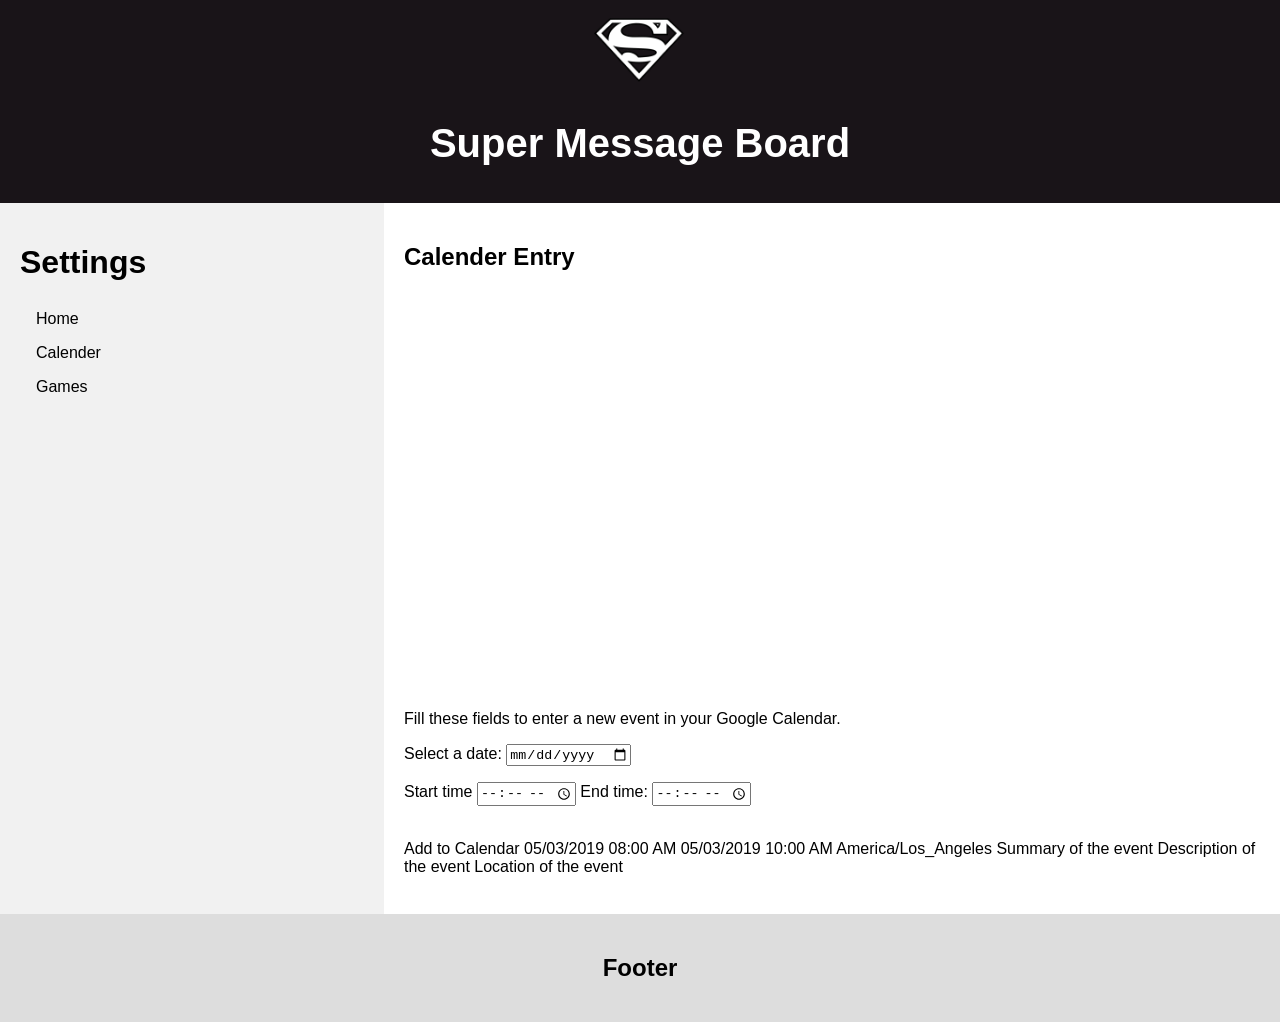
==== supercalenderpage.html @ 597630e3 "new" ====
<!DOCTYPE html>
<html lang="en">
<head>
<title>Super Message Board</title>
<meta charset="UTF-8">
<meta name="viewport" content="width=device-width, initial-scale=1">

<style>
* {
  box-sizing: border-box;
}

body {
  font-family: Arial, Helvetica, sans-serif;
  margin: 0;
}

/* Style the header */
.header {
  padding: 10px;
  text-align: center;
  background: #191418;
  color: white;
}

/* Increase the font size of the h1 element */
.header h1 {
  font-size: 40px;
}

/* Style the top navigation bar */
.navbar {
  overflow: hidden;
  background-color: #333;
}

/* Style the navigation bar links */
ul {
  list-style-type: none;
  margin: 0;
  padding: 0;
  width: 200px;
  background-color: #f1f1f1;
}

li a {
  display: block;
  color: #000;
  padding: 8px 16px;
  text-decoration: none;
}

/* Change the link color on hover */
li a:hover {
  background-color: #555;
  color: white;
}

/* Column container */
.row {  
  display: flex;
  flex-wrap: wrap;
}

/* Create two unequal columns that sits next to each other */
/* Sidebar/left column */
.side {
  flex: 30%;
  background-color: #f1f1f1;
  padding: 20px;
}

/* Main column */
.main {   
  flex: 70%;
  background-color: white;
  padding: 20px;
}

/* Fake image, just for this example */
.fakeimg {
  background-color: #aaa;
  width: 100%;
  padding: 20px;
}

/* Footer */
.footer {
  padding: 20px;
  text-align: center;
  background: #ddd;
}

/* Responsive layout - when the screen is less than 700px wide, make the two columns stack on top of each other instead of next to each other */
@media screen and (max-width: 700px) {
  .row {   
    flex-direction: column;
  }
}

/* Responsive layout - when the screen is less than 400px wide, make the navigation links stack on top of each other instead of next to each other */
@media screen and (max-width: 400px) {
  .navbar a {
    float: none;
    width:100%;
  }
}
body
{
 width:100%;
 margin:0 auto;
 padding:0px;
 font-family:helvetica;
 background-color:#0B3861;
}

#output_image
{
 width:256px;
 height:256px;
}
    
</style>
<script type="text/javascript" src="https://addevent.com/libs/atc/1.6.1/atc.min.js" async defer></script>
<script type= "text/javascript">
         function preview_image(event) {
             var reader = new FileReader();
             reader.onload = function(){
                 var output = document.getElementById('output_image');
                 output.src = reader.result;
             }
             reader.readAsDataURL(event.target.files[0]);
         }
</script>
</head>
<body>

<div class="header">
  <img src="images/maxresdefault.png" alt="superlogo" width="150"
         height="80">
  <h1>Super Message Board</h1>
</div>


<div class="row">
  <div class="side">
    <h1>Settings</h1>

    <ul>
      <li><a href="superfrontpage.html">Home</a></li>
      <li><a href="supercalenderpage.html">Calender</a></li>
      <li><a href="#about">Games</a></li>
    </ul>
  </div>
  <div class="main">
    <h2>Calender Entry</h2>
      <iframe src="https://calendar.google.com/calendar/embed?title=Message%20Board%20Calender&amp;showPrint=0&amp;showTz=0&amp;height=400&amp;wkst=1&amp;bgcolor=%23FFFFFF&amp;src=zperis%40gmail.com&amp;color=%2329527A&amp;ctz=America%2FNew_York" style="border-width:0" width="400" height="400" frameborder="0" scrolling="no"></iframe>
      <br>
      <p>Fill these fields to enter a new event in your Google Calendar.</p>
    <p><label>Select a date: <input type="date" id="date"></label></p>
    <p><label>Start time <input type="time" id="start"></label>
       <label>End time: <input type="time" id="end"></label>
    </p>
      <br>
      <div title="Add to Calendar" class="addeventatc">
    Add to Calendar
        <span class="start">05/03/2019 08:00 AM</span>
    <span class="end">05/03/2019 10:00 AM</span>
    <span class="timezone">America/Los_Angeles</span>
    <span class="title">Summary of the event</span>
    <span class="description">Description of the event</span>
    <span class="location">Location of the event</span>
      </div>
    <br>
  </div>
</div>

<div class="footer">
  <h2>Footer</h2>
</div>

</body>
</html>
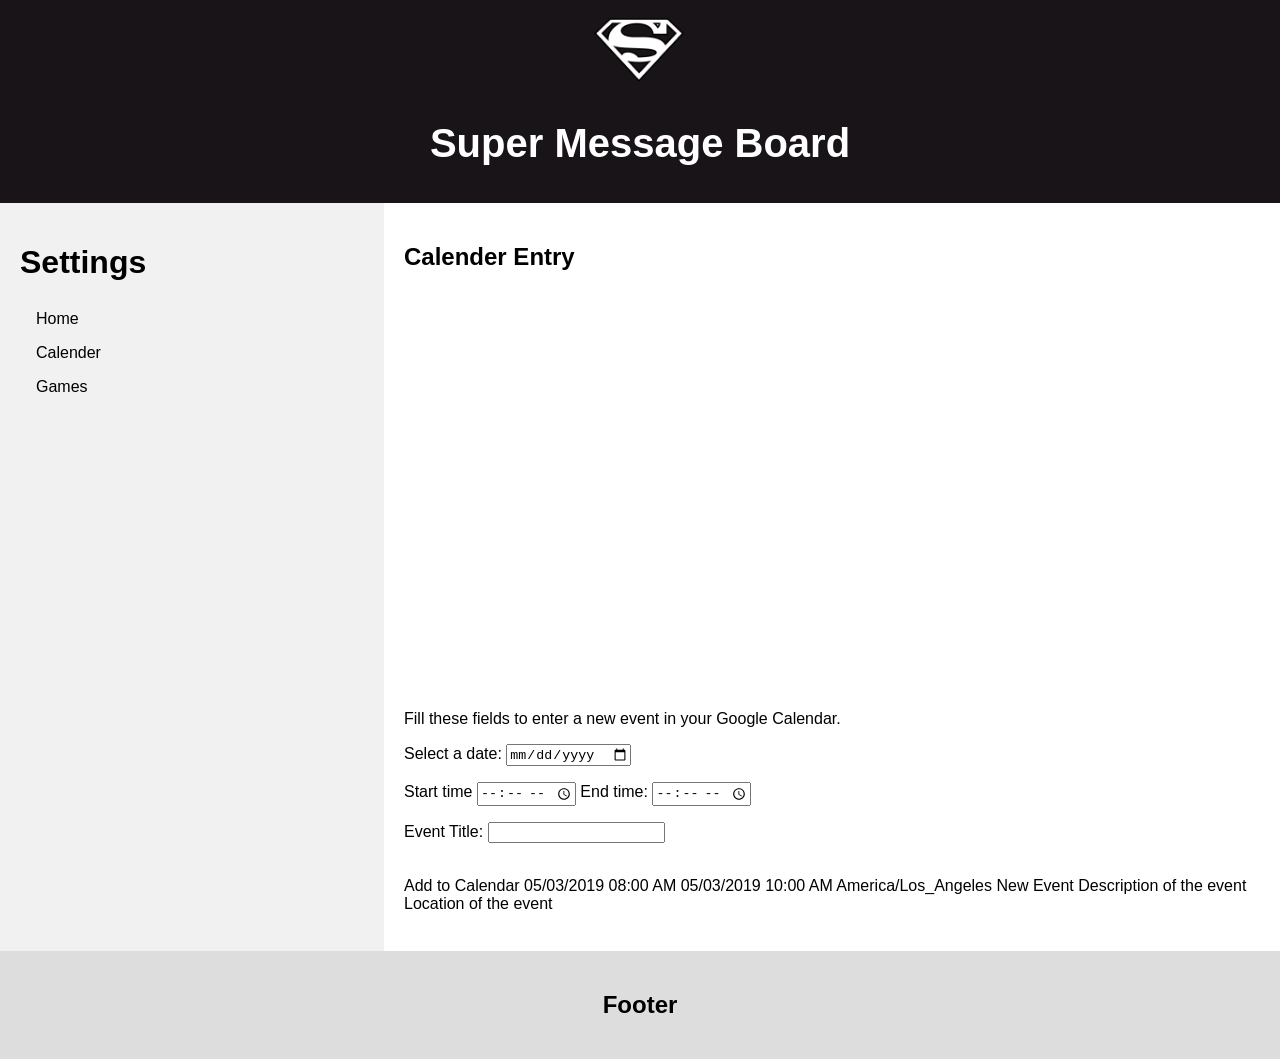
==== commit 83d305a6: "Calender integration" ====
--- a/supercalenderpage.html
+++ b/supercalenderpage.html
@@ -123,14 +123,56 @@
 </style>
 <script type="text/javascript" src="https://addevent.com/libs/atc/1.6.1/atc.min.js" async defer></script>
 <script type= "text/javascript">
-         function preview_image(event) {
-             var reader = new FileReader();
-             reader.onload = function(){
-                 var output = document.getElementById('output_image');
-                 output.src = reader.result;
-             }
-             reader.readAsDataURL(event.target.files[0]);
-         }
+    var addButton = document.getElementById('addToCalendar');
+    addeventatc.register('button-click', function(obj){
+      var userChoices = getUserInput();
+      console.log(userChoices);
+      if (userChoices) 
+        createEvent(userChoices);
+    }
+
+    function getUserInput(){
+
+      var date = document.querySelector("#date").value;
+      var startTime = document.querySelector("#start").value;
+      var endTime = document.querySelector("#end").value;
+      var eventDesc = document.querySelector("#event").value;
+
+      // check input values, they should not be empty
+      if (date=="" || startTime=="" || endTime=="" || eventDesc==""){
+        alert("All your input fields should have a meaningful value.");
+        return
+      }
+      else return {'date': date, 'startTime': startTime, 'endTime': endTime,
+                   'eventTitle': eventDesc}
+    }
+
+
+    // Make an API call to create an event.  Give feedback to user.
+    function createEvent(eventData) {
+      // First create resource that will be send to server.
+        var resource = {
+            "summary": eventData.eventTitle,
+            "start": {
+              "dateTime": new Date(eventData.date + " " + eventData.startTime).toISOString()
+            },
+            "end": {
+              "dateTime": new Date(eventData.date + " " + eventData.endTime).toISOString()
+              }
+            };
+        
+        document.getElementById('caltitle').innerHTML = resource.summary;
+        document.getElementById('calstart').innerHTML = eventData.date + " " + eventData.startTime;
+        document.getElementById('calend').innerHTML = eventData.date + " " + eventData.endTime;
+        document.getElementById('calzone').innerHTML = Intl.DateTimeFormat().resolvedOptions().timeZone;
+        
+
+        // execute the request and do something with response
+        request.execute(function(resp) {
+          console.log(resp);
+          alert("Your event was added to the calendar.");
+        });
+    });
 </script>
 </head>
 <body>
@@ -147,9 +189,9 @@
     <h1>Settings</h1>
 
     <ul>
-      <li><a href="superfrontpage.html">Home</a></li>
+      <li><a href="index.html">Home</a></li>
       <li><a href="supercalenderpage.html">Calender</a></li>
-      <li><a href="#about">Games</a></li>
+      <li><a href="supergames.html">Games</a></li>
     </ul>
   </div>
   <div class="main">
@@ -161,15 +203,16 @@
     <p><label>Start time <input type="time" id="start"></label>
        <label>End time: <input type="time" id="end"></label>
     </p>
+    <p><label>Event Title: <input type="text" id="event"></label></p>
       <br>
       <div title="Add to Calendar" class="addeventatc">
     Add to Calendar
-        <span class="start">05/03/2019 08:00 AM</span>
-    <span class="end">05/03/2019 10:00 AM</span>
-    <span class="timezone">America/Los_Angeles</span>
-    <span class="title">Summary of the event</span>
-    <span class="description">Description of the event</span>
-    <span class="location">Location of the event</span>
+        <span class="start" id = "calstart">05/03/2019 08:00 AM</span>
+        <span class="end" id = "calend">05/03/2019 10:00 AM</span>
+        <span class="timezone" id = "calzone">America/Los_Angeles</span>
+        <span class="title" id = "caltitle">New Event</span>
+        <span class="description" id = "caldesc">Description of the event</span>
+        <span class="location" id = "calloc">Location of the event</span>
       </div>
     <br>
   </div>
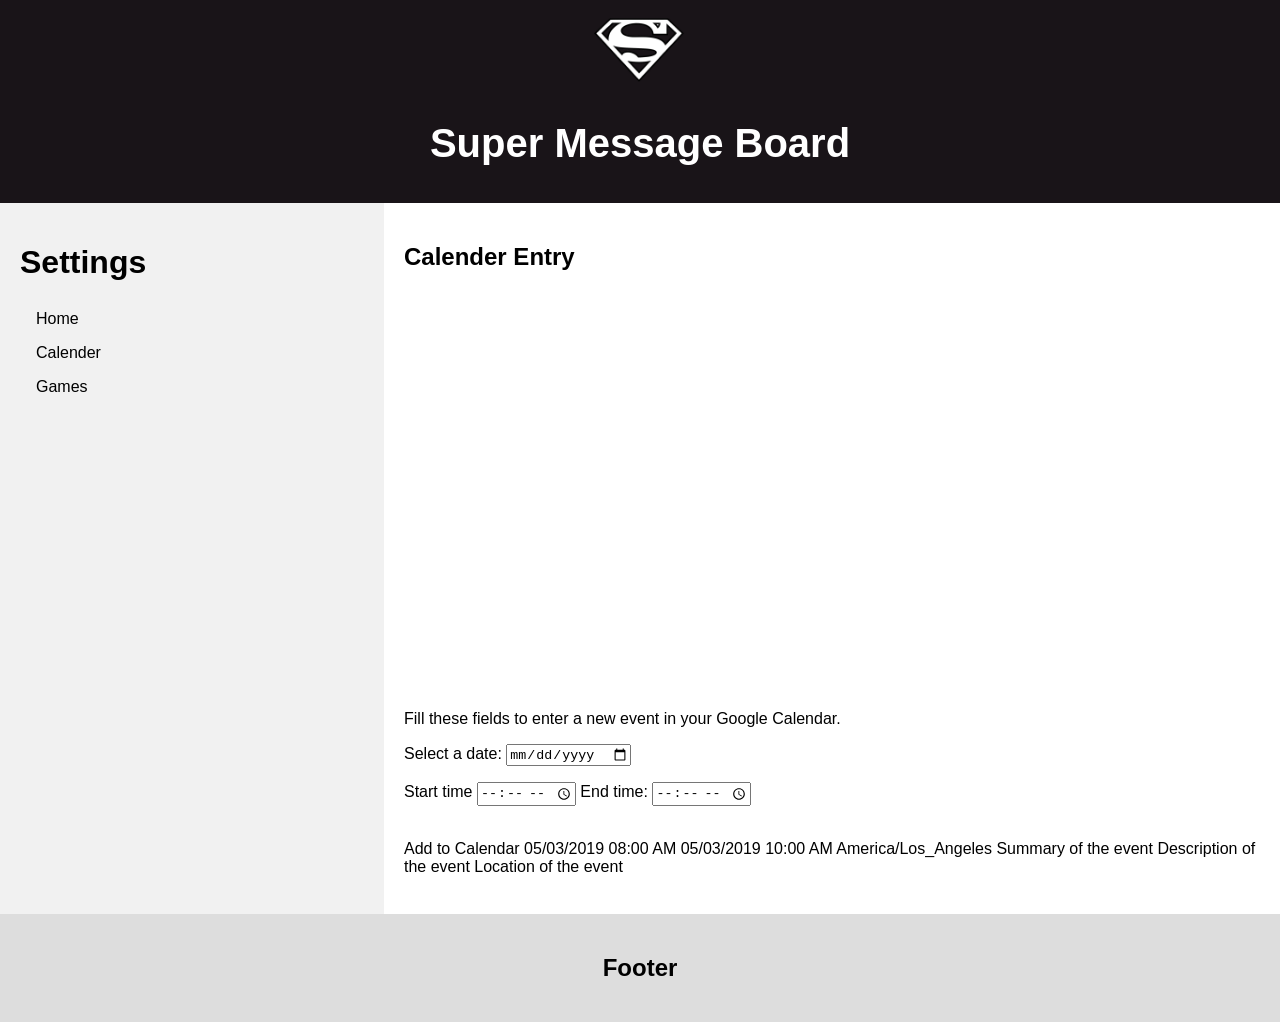
==== commit 7fba40ed: "prat code" ====
--- a/supercalenderpage.html
+++ b/supercalenderpage.html
@@ -123,56 +123,14 @@
 </style>
 <script type="text/javascript" src="https://addevent.com/libs/atc/1.6.1/atc.min.js" async defer></script>
 <script type= "text/javascript">
-    var addButton = document.getElementById('addToCalendar');
-    addeventatc.register('button-click', function(obj){
-      var userChoices = getUserInput();
-      console.log(userChoices);
-      if (userChoices) 
-        createEvent(userChoices);
-    }
-
-    function getUserInput(){
-
-      var date = document.querySelector("#date").value;
-      var startTime = document.querySelector("#start").value;
-      var endTime = document.querySelector("#end").value;
-      var eventDesc = document.querySelector("#event").value;
-
-      // check input values, they should not be empty
-      if (date=="" || startTime=="" || endTime=="" || eventDesc==""){
-        alert("All your input fields should have a meaningful value.");
-        return
-      }
-      else return {'date': date, 'startTime': startTime, 'endTime': endTime,
-                   'eventTitle': eventDesc}
-    }
-
-
-    // Make an API call to create an event.  Give feedback to user.
-    function createEvent(eventData) {
-      // First create resource that will be send to server.
-        var resource = {
-            "summary": eventData.eventTitle,
-            "start": {
-              "dateTime": new Date(eventData.date + " " + eventData.startTime).toISOString()
-            },
-            "end": {
-              "dateTime": new Date(eventData.date + " " + eventData.endTime).toISOString()
-              }
-            };
-        
-        document.getElementById('caltitle').innerHTML = resource.summary;
-        document.getElementById('calstart').innerHTML = eventData.date + " " + eventData.startTime;
-        document.getElementById('calend').innerHTML = eventData.date + " " + eventData.endTime;
-        document.getElementById('calzone').innerHTML = Intl.DateTimeFormat().resolvedOptions().timeZone;
-        
-
-        // execute the request and do something with response
-        request.execute(function(resp) {
-          console.log(resp);
-          alert("Your event was added to the calendar.");
-        });
-    });
+         function preview_image(event) {
+             var reader = new FileReader();
+             reader.onload = function(){
+                 var output = document.getElementById('output_image');
+                 output.src = reader.result;
+             }
+             reader.readAsDataURL(event.target.files[0]);
+         }
 </script>
 </head>
 <body>
@@ -189,9 +147,9 @@
     <h1>Settings</h1>
 
     <ul>
-      <li><a href="index.html">Home</a></li>
+      <li><a href="superfrontpage.html">Home</a></li>
       <li><a href="supercalenderpage.html">Calender</a></li>
-      <li><a href="supergames.html">Games</a></li>
+      <li><a href="#about">Games</a></li>
     </ul>
   </div>
   <div class="main">
@@ -203,16 +161,15 @@
     <p><label>Start time <input type="time" id="start"></label>
        <label>End time: <input type="time" id="end"></label>
     </p>
-    <p><label>Event Title: <input type="text" id="event"></label></p>
       <br>
       <div title="Add to Calendar" class="addeventatc">
     Add to Calendar
-        <span class="start" id = "calstart">05/03/2019 08:00 AM</span>
-        <span class="end" id = "calend">05/03/2019 10:00 AM</span>
-        <span class="timezone" id = "calzone">America/Los_Angeles</span>
-        <span class="title" id = "caltitle">New Event</span>
-        <span class="description" id = "caldesc">Description of the event</span>
-        <span class="location" id = "calloc">Location of the event</span>
+        <span class="start">05/03/2019 08:00 AM</span>
+    <span class="end">05/03/2019 10:00 AM</span>
+    <span class="timezone">America/Los_Angeles</span>
+    <span class="title">Summary of the event</span>
+    <span class="description">Description of the event</span>
+    <span class="location">Location of the event</span>
       </div>
     <br>
   </div>
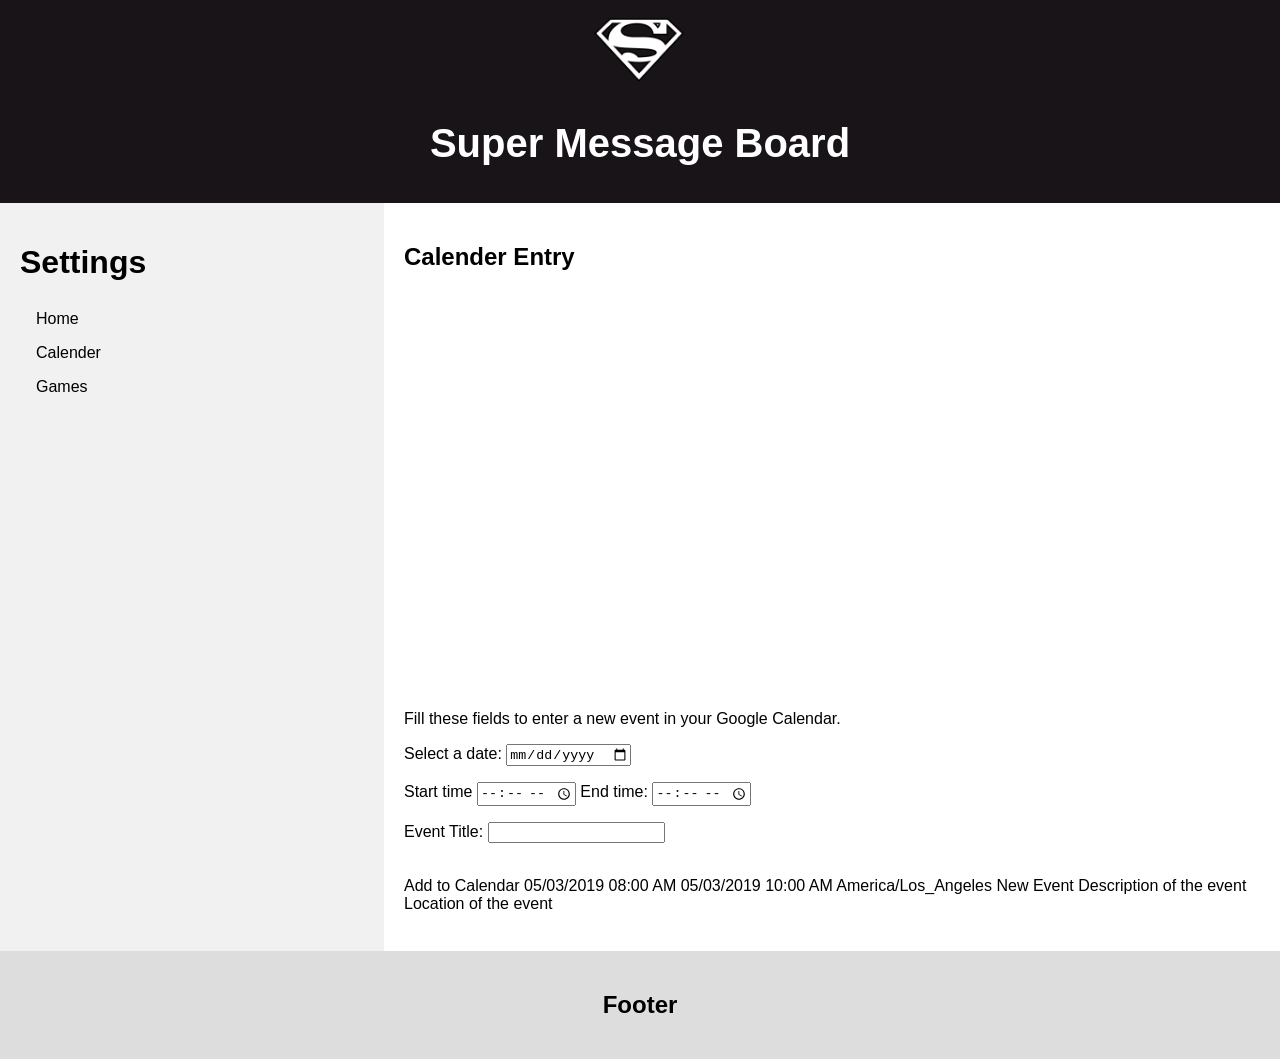
==== commit c7749b0f: "Minor changes" ====
--- a/supercalenderpage.html
+++ b/supercalenderpage.html
@@ -123,14 +123,50 @@
 </style>
 <script type="text/javascript" src="https://addevent.com/libs/atc/1.6.1/atc.min.js" async defer></script>
 <script type= "text/javascript">
-         function preview_image(event) {
-             var reader = new FileReader();
-             reader.onload = function(){
-                 var output = document.getElementById('output_image');
-                 output.src = reader.result;
-             }
-             reader.readAsDataURL(event.target.files[0]);
-         }
+    window.addeventasync = function(){
+        addeventatc.register('button-click', function(obj){
+        var userChoices = getUserInput();
+        console.log(userChoices);
+        if (userChoices) 
+        createEvent(userChoices);
+        });
+
+        function getUserInput(){
+
+          var date = document.querySelector("#date").value;
+          var startTime = document.querySelector("#start").value;
+          var endTime = document.querySelector("#end").value;
+          var eventDesc = document.querySelector("#event").value;
+
+          // check input values, they should not be empty
+          if (date=="" || startTime=="" || endTime=="" || eventDesc==""){
+            alert("All your input fields should have a meaningful value.");
+            return
+          }
+          else return {'date': date, 'startTime': startTime, 'endTime': endTime,
+                       'eventTitle': eventDesc}
+        }
+
+
+        // Make an API call to create an event.  Give feedback to user.
+        function createEvent(eventData) {
+          // First create resource that will be send to server.
+            var resource = {
+                "summary": eventData.eventTitle,
+                "start": {
+                  "dateTime": new Date(eventData.date + " " + eventData.startTime).toISOString()
+                },
+                "end": {
+                  "dateTime": new Date(eventData.date + " " + eventData.endTime).toISOString()
+                  }
+                };
+
+            document.getElementById('caltitle').innerHTML = resource.summary;
+            document.getElementById('calstart').innerHTML = eventData.date + " " + eventData.startTime;
+            document.getElementById('calend').innerHTML = eventData.date + " " + eventData.endTime;
+            document.getElementById('calzone').innerHTML = Intl.DateTimeFormat().resolvedOptions().timeZone;
+        };
+    };
 </script>
 </head>
 <body>
@@ -147,9 +183,9 @@
     <h1>Settings</h1>
 
     <ul>
-      <li><a href="superfrontpage.html">Home</a></li>
+      <li><a href="index.html">Home</a></li>
       <li><a href="supercalenderpage.html">Calender</a></li>
-      <li><a href="#about">Games</a></li>
+      <li><a href="supergames.html">Games</a></li>
     </ul>
   </div>
   <div class="main">
@@ -161,15 +197,16 @@
     <p><label>Start time <input type="time" id="start"></label>
        <label>End time: <input type="time" id="end"></label>
     </p>
+    <p><label>Event Title: <input type="text" id="event"></label></p>
       <br>
       <div title="Add to Calendar" class="addeventatc">
-    Add to Calendar
-        <span class="start">05/03/2019 08:00 AM</span>
-    <span class="end">05/03/2019 10:00 AM</span>
-    <span class="timezone">America/Los_Angeles</span>
-    <span class="title">Summary of the event</span>
-    <span class="description">Description of the event</span>
-    <span class="location">Location of the event</span>
+          Add to Calendar
+        <span class="start" id = "calstart">05/03/2019 08:00 AM</span>
+        <span class="end" id = "calend">05/03/2019 10:00 AM</span>
+        <span class="timezone" id = "calzone">America/Los_Angeles</span>
+        <span class="title" id = "caltitle">New Event</span>
+        <span class="description" id = "caldesc">Description of the event</span>
+        <span class="location" id = "calloc">Location of the event</span>
       </div>
     <br>
   </div>
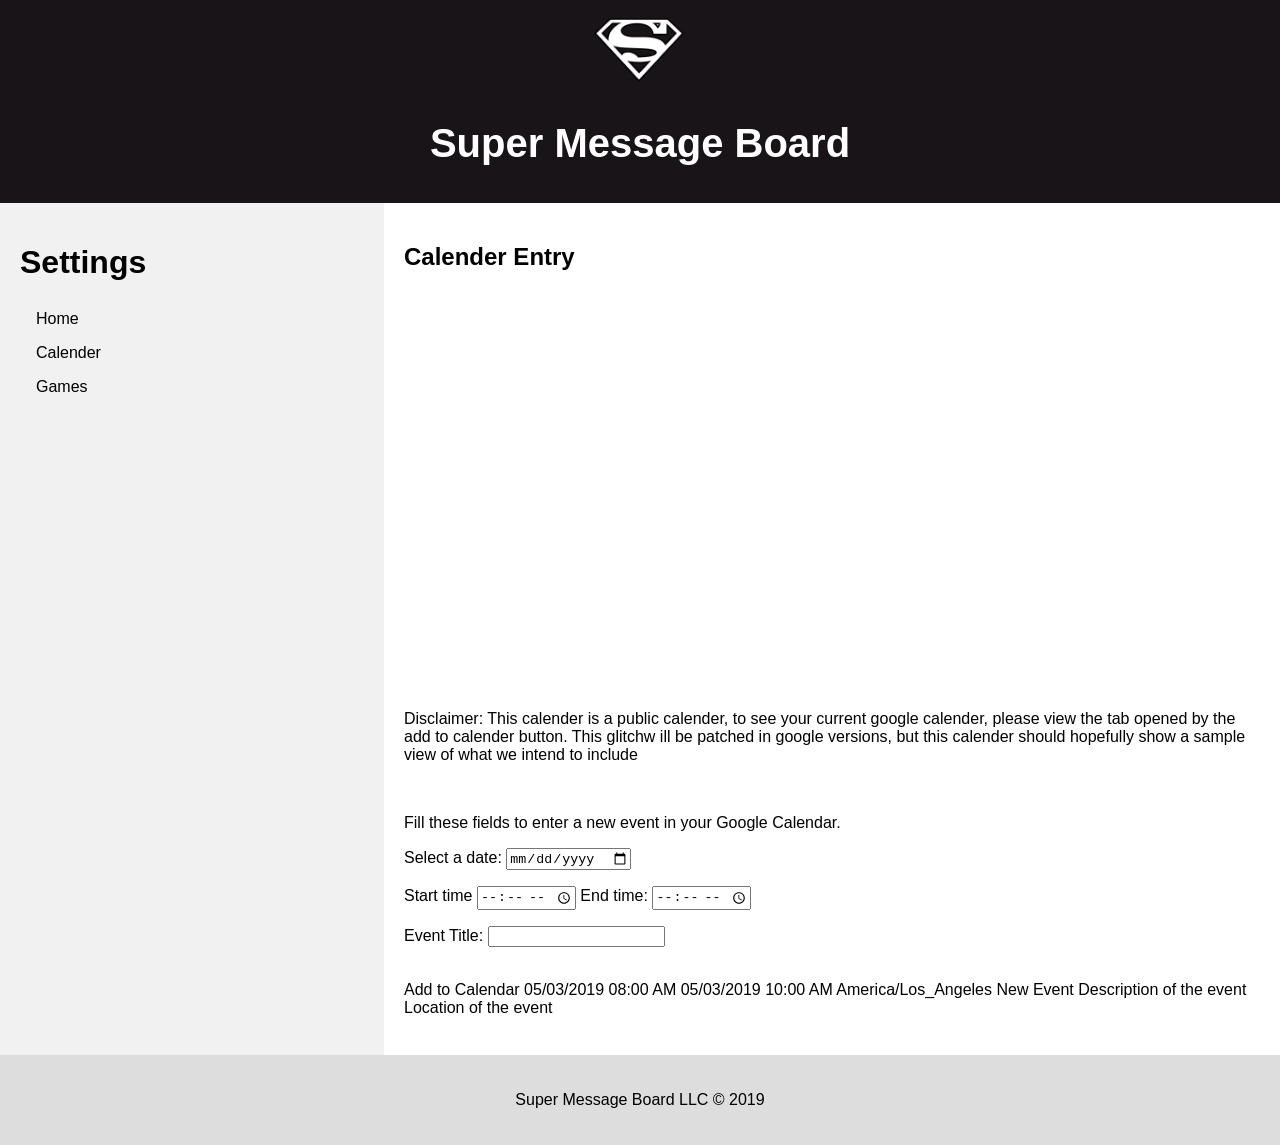
==== commit c0e56601: "Game Settings, Disclaimer, and footer" ====
--- a/supercalenderpage.html
+++ b/supercalenderpage.html
@@ -191,6 +191,8 @@
   <div class="main">
     <h2>Calender Entry</h2>
       <iframe src="https://calendar.google.com/calendar/embed?title=Message%20Board%20Calender&amp;showPrint=0&amp;showTz=0&amp;height=400&amp;wkst=1&amp;bgcolor=%23FFFFFF&amp;src=zperis%40gmail.com&amp;color=%2329527A&amp;ctz=America%2FNew_York" style="border-width:0" width="400" height="400" frameborder="0" scrolling="no"></iframe>
+      <br>
+          <p>Disclaimer: This calender is a public calender, to see your current google calender, please view the tab opened by the add to calender button. This glitchw ill be patched in google versions, but this calender should hopefully show a sample view of what we intend to include</p>
       <br>
       <p>Fill these fields to enter a new event in your Google Calendar.</p>
     <p><label>Select a date: <input type="date" id="date"></label></p>
@@ -213,7 +215,7 @@
 </div>
 
 <div class="footer">
-  <h2>Footer</h2>
+  <p>Super Message Board LLC © 2019</p>
 </div>
 
 </body>
